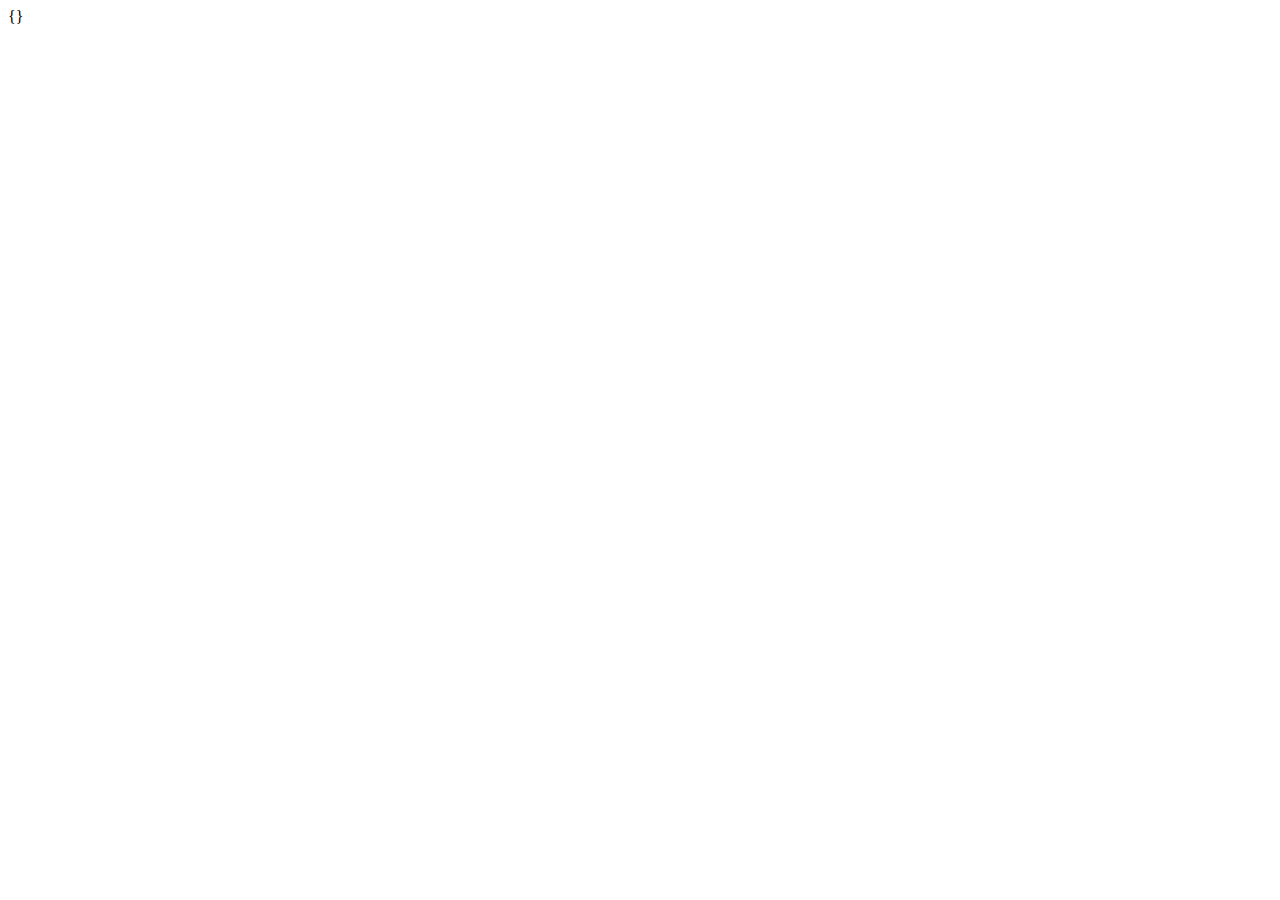
==== gallery/index.html @ 2ddf75c5 "following changes" ====
<!DOCTYPE html>
<html lang="en">
<head>
    <meta charset="UTF-8">
    <meta name="viewport" content="width=device-width, initial-scale=1.0">
    <title>Photos</title>
    <style>
        .photo {
            border: 1px solid #000;
            margin: 10px;
            padding: 10px;
            border-radius: 5px;
            max-width: 100%;
            height: auto;
        }
    </style>
</head>
<body>
    {}
</body>
</html>
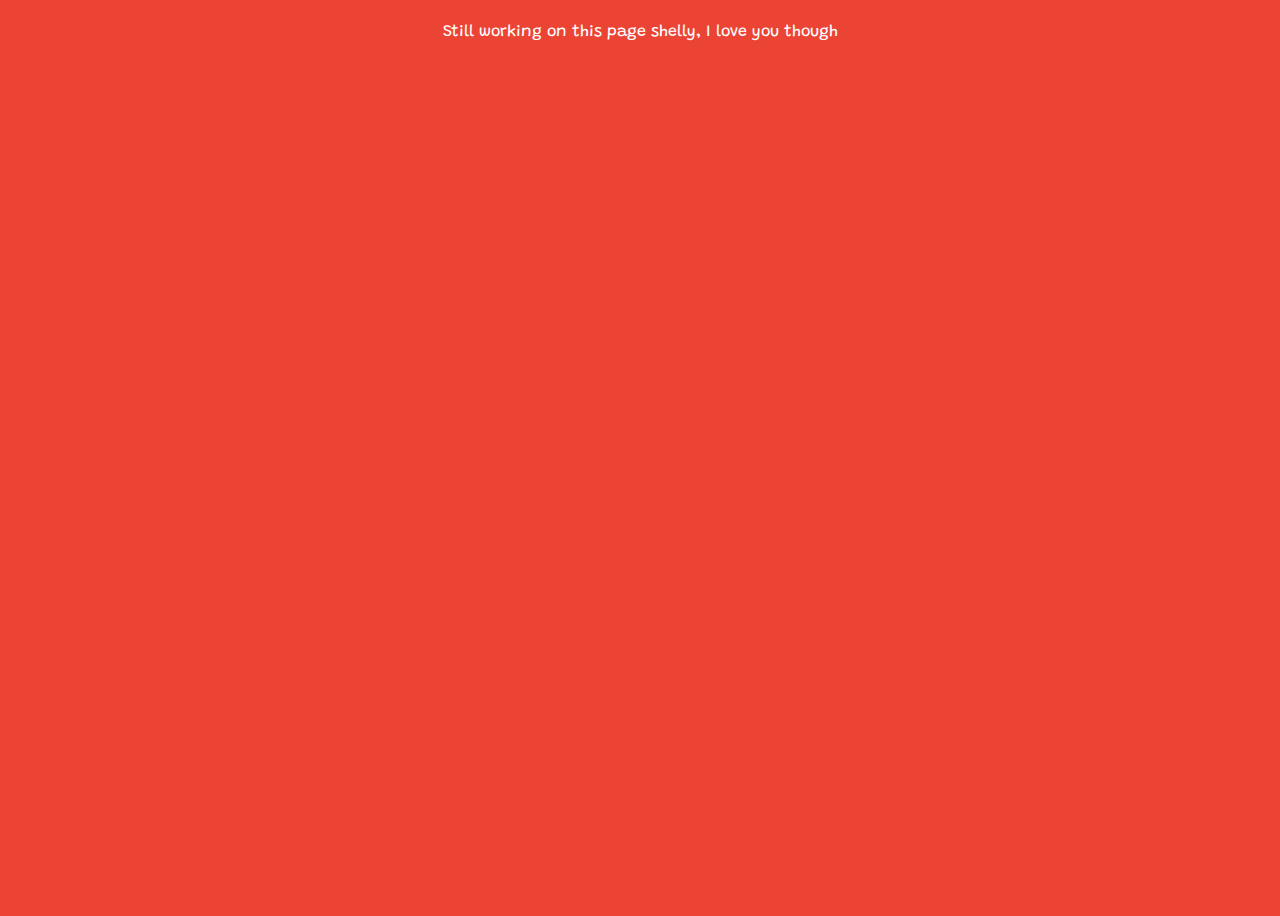
==== commit cd9dc1eb: "I make this change before showing her all of it" ====
--- a/gallery/index.html
+++ b/gallery/index.html
@@ -3,19 +3,18 @@
 <head>
     <meta charset="UTF-8">
     <meta name="viewport" content="width=device-width, initial-scale=1.0">
-    <title>Photos</title>
-    <style>
-        .photo {
-            border: 1px solid #000;
-            margin: 10px;
-            padding: 10px;
-            border-radius: 5px;
-            max-width: 100%;
-            height: auto;
-        }
-    </style>
+    <link rel="stylesheet" href="notes.css">
+    <link rel="preconnect" href="https://fonts.googleapis.com">
+    <link rel="preconnect" href="https://fonts.gstatic.com" crossorigin>
+    <link href="https://fonts.googleapis.com/css2?family=Grandstander:ital,wght@0,100..900;1,100..900&display=swap" rel="stylesheet">
+    <title>gallery</title>
 </head>
 <body>
-    {}
+    <div class="middletext">
+        
+    <p >
+        Still working on this page shelly, I love you though
+    </p>
+    </div>
 </body>
 </html>--- a/gallery/notes.css
+++ b/gallery/notes.css
@@ -0,0 +1,14 @@
+body {
+    background-color: #ec4434;
+    position: relative;
+    min-height: 100vh;
+    font-family: 'Grandstander', cursive;
+}
+
+.middletext {
+    display: flex;
+    justify-content: center;
+    align-items: center;
+    color: white;
+    top: 50px;
+}
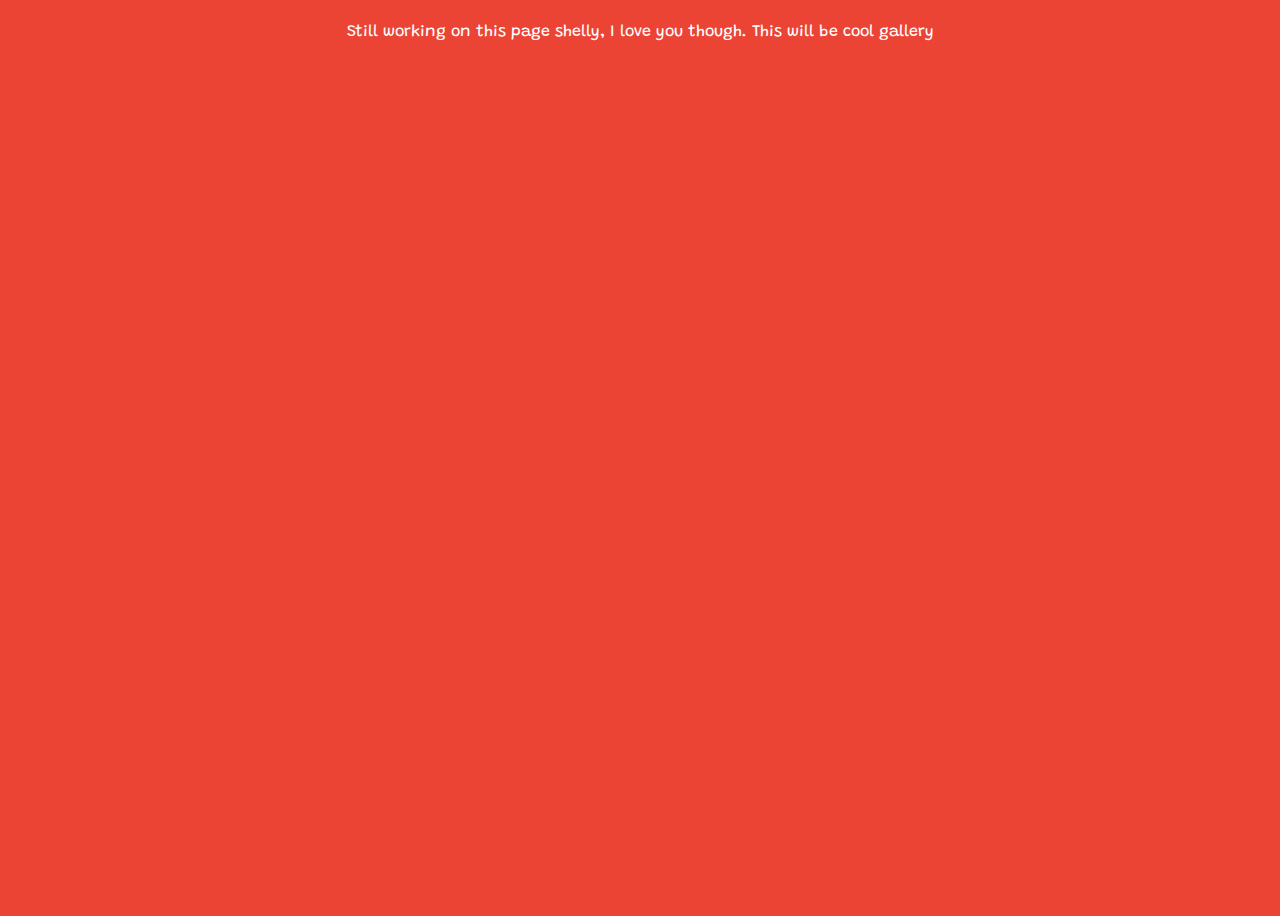
==== commit 2ff694de: "comit made" ====
--- a/gallery/index.html
+++ b/gallery/index.html
@@ -13,7 +13,7 @@
     <div class="middletext">
         
     <p >
-        Still working on this page shelly, I love you though
+        Still working on this page shelly, I love you though. This will be cool gallery
     </p>
     </div>
 </body>
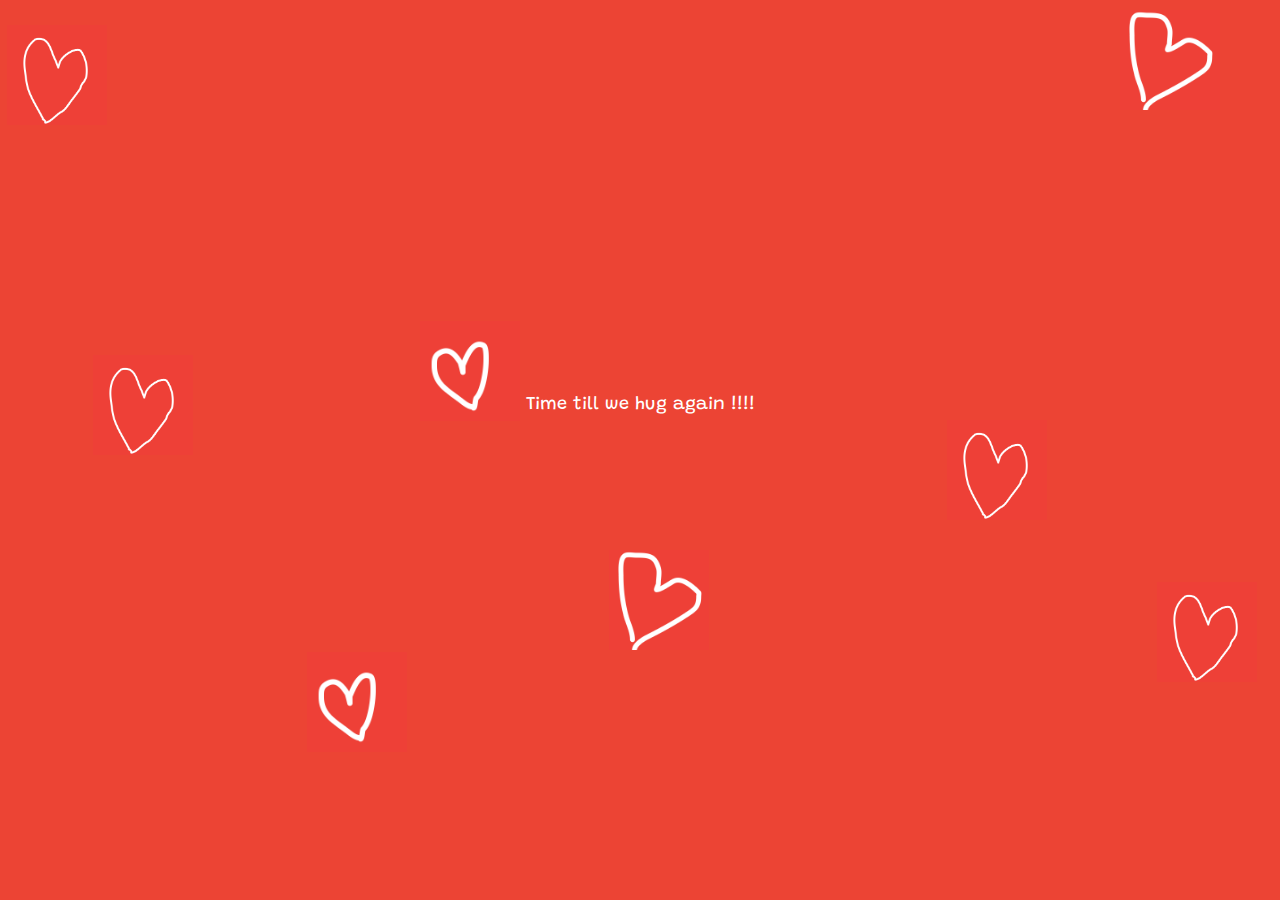
==== commit d65a4588: "Your commit message" ====
--- a/gallery/index.html
+++ b/gallery/index.html
@@ -1,20 +1,66 @@
 <!DOCTYPE html>
-<html lang="en">
-<head>
+<html>
+    <head>
     <meta charset="UTF-8">
     <meta name="viewport" content="width=device-width, initial-scale=1.0">
-    <link rel="stylesheet" href="notes.css">
+    <link rel="stylesheet" href="style.css">
+    <title>Countdown</title>
     <link rel="preconnect" href="https://fonts.googleapis.com">
     <link rel="preconnect" href="https://fonts.gstatic.com" crossorigin>
     <link href="https://fonts.googleapis.com/css2?family=Grandstander:ital,wght@0,100..900;1,100..900&display=swap" rel="stylesheet">
-    <title>gallery</title>
 </head>
-<body>
-    <div class="middletext">
+    </head>
+    <body>
+        <p id="title">Time till we hug again !!!!</p>
+        <p  class="font" id="demo"> </p>
         
-    <p >
-        Still working on this page shelly, I love you though. This will be cool gallery
-    </p>
-    </div>
-</body>
+        <!-- Adding JavaScript code -->
+        <script>
+            // Converting string to required date format 
+            let deadline = new Date("Aug 8, 2024 3:30:00")
+                            .getTime();
+ 
+            // To call defined fuction every second
+            let x = setInterval(function () {
+                 
+                // Getting current time in required format
+                let now = new Date().getTime();
+ 
+                // Calculating the difference
+                let t = deadline - now;
+ 
+                // Getting value of days, hours, minutes, seconds
+                let days = Math.floor(t / (1000 * 60 * 60 * 24));
+                let hours = Math.floor(
+                    (t % (1000 * 60 * 60 * 24)) / (1000 * 60 * 60));
+                let minutes = Math.floor(
+                    (t % (1000 * 60 * 60)) / (1000 * 60));
+                let seconds = Math.floor(
+                    (t % (1000 * 60)) / 1000);
+ 
+                // Output the remaining time
+                document.getElementById("demo").innerHTML =
+                    days + "d " + hours + "h " + 
+                    minutes + "m " + seconds + "s ";
+ 
+                // Output for over time
+                if (t < 0) {
+                    clearInterval(x);
+                    document.getElementById("demo")
+                            .innerHTML = "EXPIRED";
+                }
+            }, 1000);
+        </script>
+
+<div id="background-images">
+    <div id="image1"></div>
+    <div id="image2"></div>
+    <div id="image4"></div>
+    <div id="image3"></div>
+    <div id="image11"></div>
+    <div id="image22"></div>
+    <div id="image44"></div>
+    <div id="image33"></div>
+</div>
+    </body>
 </html>--- a/gallery/style.css
+++ b/gallery/style.css
@@ -0,0 +1,268 @@
+body {
+    font-family: 'Open Sans', sans-serif;
+    background-color: #ec4434;
+    margin: 0;
+    padding: 0;
+    font-family: "Grandstander", cursive;
+    display: flex;
+    justify-content: center;
+    align-items: center;
+    flex-direction: column;
+    height: 100vh;
+}
+.font{
+    color: white;
+    font-size: 10vh;
+    margin-top: 1px;
+
+}
+
+#title{
+    color: white;
+    font-size: 2vh;
+}
+
+
+#background-images div {
+    position: absolute;
+    width: 100px; /* Example size, adjust as necessary */
+    height: 100px; /* Example size, adjust as necessary */
+    background-size: cover;
+    background-position: center;
+    z-index: -1; /* Ensure the images stay in the background */
+}
+
+#image1 {
+    top: 355px;
+    left: 93px;
+    background-image: url('../images/1.png');
+}
+
+#image2 {
+    top: 10px;
+    right: 60px;
+    background-image: url('../images/2.png');
+}
+
+#image3 {
+    bottom: 148px;
+    left: 307px;
+    background-image: url('../images/3.png');
+}
+
+#image4 {
+    bottom: 218px;
+    right: 23px;	
+    background-image: url('../images/1.png');
+
+}
+
+#image11 {
+    top: 25px;
+	left: 7px;
+    background-image: url('../images/1.png');
+}
+
+#image22 {
+    top: 550px;
+    right: 571px;
+    background-image: url('../images/2.png');
+}
+
+#image33 {
+    bottom: 479px;
+    left: 420px;
+    background-image: url('../images/3.png');
+}
+
+#image44 {
+	bottom: 380px;
+    right: 233px;
+    background-image: url('../images/1.png');
+
+}
+
+@keyframes shake {
+    0%, 100% {
+        transform: rotateZ(0deg);
+    }
+    25% {
+        transform: rotateZ(-45deg);
+    }
+    50% {
+        transform: rotateZ(-0deg);
+    }
+    75% {
+        transform: rotateZ(45deg);
+    }
+	100% {
+		transform: rotateZ(0deg);
+	}
+}
+
+@keyframes shakeop {
+    0%, 100% {
+        transform: rotateZ(0deg);
+    }
+    25% {
+        transform: rotateZ(45deg);
+    }
+    50% {
+        transform: rotateZ(0deg);
+    }
+    75% {
+        transform: rotateZ(-45deg);
+    }
+	100% {
+		transform: rotateZ(0deg);
+	}
+}
+
+#image1,  #image3,  #image22, #image33, #image4 {
+    animation: shake 17s infinite alternate;
+}
+#image2, #image11, #image33, #image44 {
+	animation: shakeop 17s infinite alternate;
+
+
+}
+
+@media (max-width: 800px) {
+
+    #demo
+    #image1 {
+        top: 350px;
+        left: 10px;
+        background-image: url('../images/1.png');
+    }
+    
+    #image2 {
+        top: 15px;
+        right: 70px;
+        background-image: url('../images/2.png');
+    }
+    
+    #image3 {
+        bottom: 98px;
+        left: 307px;
+        background-image: url('../images/3.png');
+    }
+    
+    #image4 {
+        bottom: 228px;
+        right: 03px;	
+        background-image: url('../images/1.png');
+    
+    }
+    
+    #image11 {
+        top: 25px;
+        left: 7px;
+        background-image: url('../images/1.png');
+    }
+    
+    #image22 {
+        top: 580px;
+        right: 390px;
+        background-image: url('../images/2.png');
+        
+    }
+    
+    #image33 {
+        bottom: 440px;
+        left: 400px;
+        background-image: url('../images/3.png');
+
+    }
+    
+    #image44 {
+        bottom: 300px;
+        right: 233px;
+        background-image: url('../images/1.png');
+        
+    }
+}
+
+#image11, #image2, #image3, #image4, #image11, #image22, #image33, #image44 {
+    /* Example transition property */
+    transition: all 1s ease;
+  }
+  #image22 {
+    transition: all 1s ease;
+    
+}
+
+@media (max-width: 390px) {
+    body{
+        display: block;
+    }
+    #demo{
+        margin-left: 50px;
+        margin-top: 200px;
+        align-self: center;
+        font-size: 20px;
+
+    }
+    #title{
+        display: none;
+    }
+    #image1 {
+        top: 350px;
+        left: 10px;
+        background-image: url('../images/1.png');
+        scale: 0.5;
+    }
+    
+    #image2 {
+        top: 15px;
+        right: 70px;
+        background-image: url('../images/2.png');
+        scale: 0.5;
+    }
+    
+    #image3 {
+        bottom: 98px;
+        left: 307px;
+        background-image: url('../images/3.png');
+        scale: 0.5;
+    }
+    
+    #image4 {
+        bottom: 228px;
+        right: 03px;	
+        background-image: url('../images/1.png');
+        scale: 0.5;
+    
+    }
+    
+    #image11 {
+        top: 25px;
+        left: 7px;
+        background-image: url('../images/1.png');
+        scale: 0.5;
+    }
+    
+    #image22 {
+        top: 580px;
+        right: 390px;
+        background-image: url('../images/2.png');
+        scale: 0.5;
+        
+    }
+    
+    #image33 {
+        bottom: 440px;
+        left: 400px;
+        background-image: url('../images/3.png');
+        scale: 0.5;
+
+    }
+    
+    #image44 {
+        bottom: 300px;
+        right: 233px;
+        background-image: url('../images/1.png');
+        scale: 0.5;
+        
+    }
+}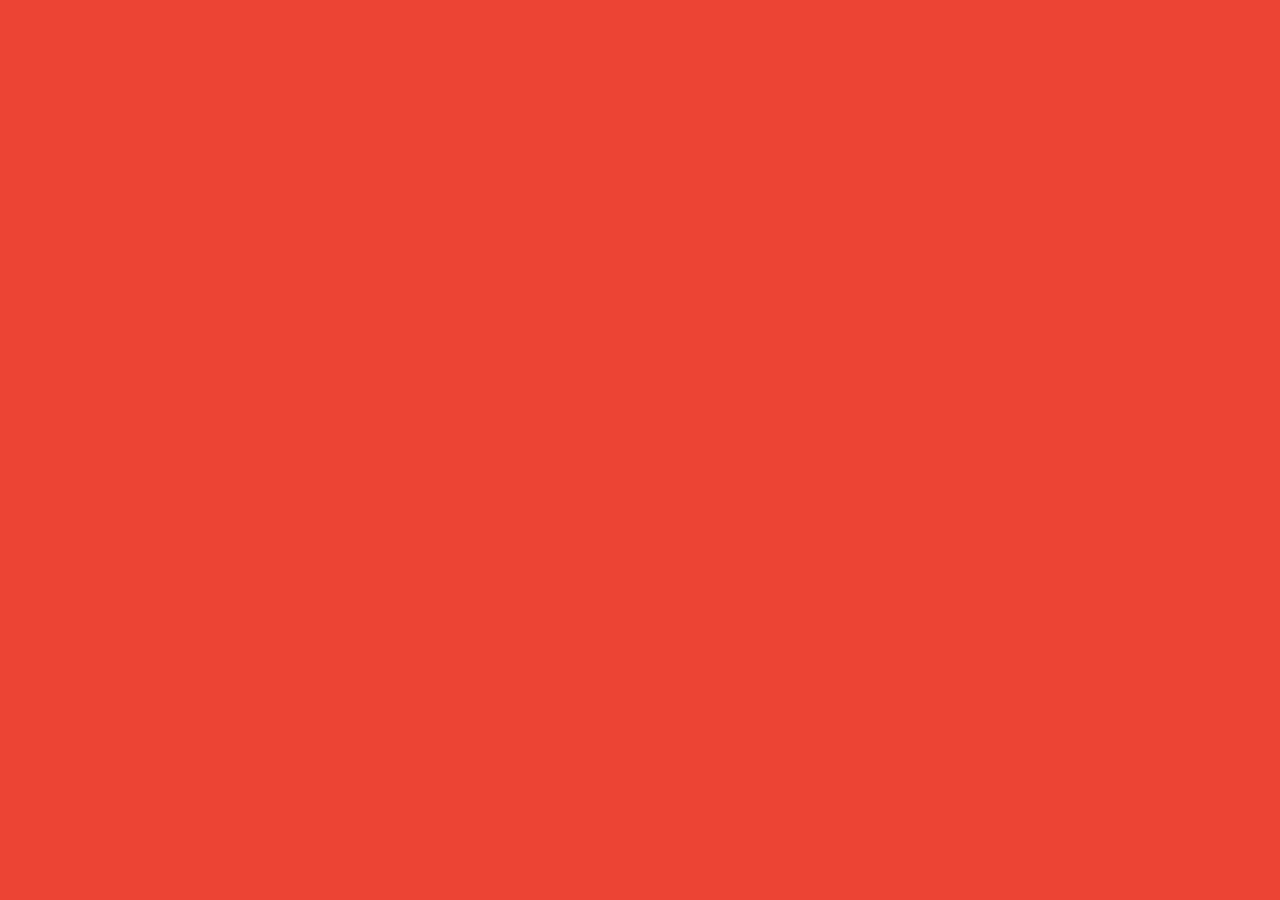
==== commit fd6388e6: "this should work" ====
--- a/gallery/index.html
+++ b/gallery/index.html
@@ -10,8 +10,7 @@
     <link href="https://fonts.googleapis.com/css2?family=Grandstander:ital,wght@0,100..900;1,100..900&display=swap" rel="stylesheet">
 </head>
     </head>
-    <body>
-        <p id="title">Time till we hug again !!!!</p>
+    <body></body>
         <p  class="font" id="demo"> </p>
         
         <!-- Adding JavaScript code -->
@@ -51,16 +50,5 @@
                 }
             }, 1000);
         </script>
-
-<div id="background-images">
-    <div id="image1"></div>
-    <div id="image2"></div>
-    <div id="image4"></div>
-    <div id="image3"></div>
-    <div id="image11"></div>
-    <div id="image22"></div>
-    <div id="image44"></div>
-    <div id="image33"></div>
-</div>
     </body>
 </html>--- a/gallery/style.css
+++ b/gallery/style.css
@@ -17,10 +17,7 @@
 
 }
 
-#title{
-    color: white;
-    font-size: 2vh;
-}
+
 
 
 #background-images div {
@@ -129,7 +126,6 @@
 
 @media (max-width: 800px) {
 
-    #demo
     #image1 {
         top: 350px;
         left: 10px;
@@ -194,17 +190,10 @@
 
 @media (max-width: 390px) {
     body{
-        display: block;
+        display: flex;
     }
     #demo{
-        margin-left: 50px;
-        margin-top: 200px;
-        align-self: center;
-        font-size: 20px;
-
-    }
-    #title{
-        display: none;
+        font-size: 30px;
     }
     #image1 {
         top: 350px;
